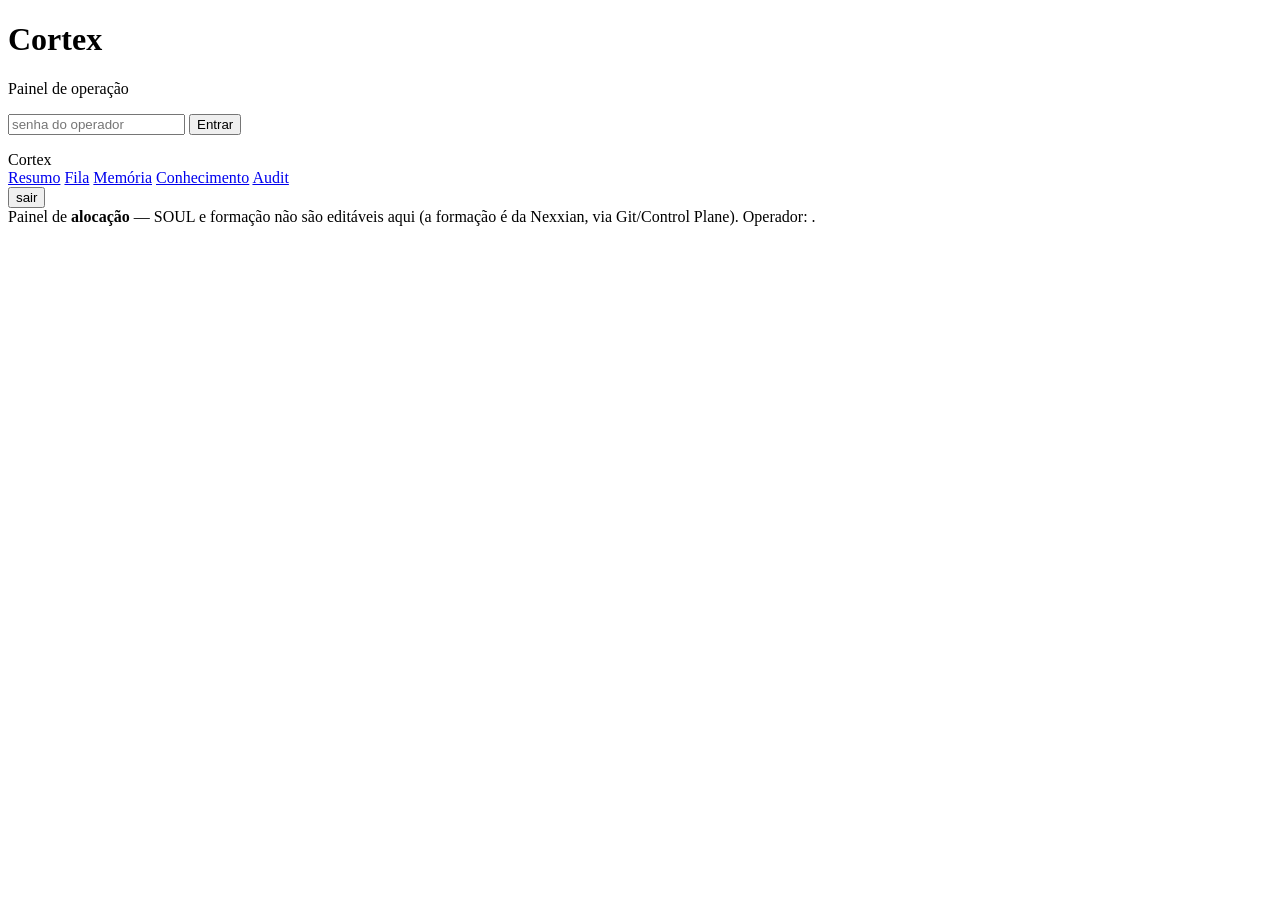
==== src/cortex/server/painel_static/index.html @ 6919b337 "feat: fase 7d — painel html de configuração e treino A operação sai do terminal para o navegador, se" ====
<!DOCTYPE html>
<html lang="pt-br">
<head>
  <meta charset="utf-8" />
  <meta name="viewport" content="width=device-width, initial-scale=1" />
  <title>Cortex — Painel de operação</title>
  <link rel="stylesheet" href="/painel/static/app.css" />
</head>
<body>
  <!-- Login -->
  <div id="login" class="login hidden">
    <form id="login-form" class="card">
      <h1>Cortex</h1>
      <p class="muted">Painel de operação</p>
      <input id="senha" type="password" placeholder="senha do operador" autocomplete="current-password" />
      <button type="submit">Entrar</button>
      <p id="login-erro" class="erro"></p>
    </form>
  </div>

  <!-- App -->
  <div id="app" class="hidden">
    <header>
      <div class="marca">Cortex <span id="persona" class="muted"></span></div>
      <nav>
        <a href="#resumo">Resumo</a>
        <a href="#fila">Fila</a>
        <a href="#memoria">Memória</a>
        <a href="#kb">Conhecimento</a>
        <a href="#audit">Audit</a>
      </nav>
      <button id="sair" class="link">sair</button>
    </header>
    <main id="conteudo"></main>
    <footer>
      Painel de <strong>alocação</strong> — SOUL e formação não são editáveis aqui
      (a formação é da Nexxian, via Git/Control Plane). Operador: <span id="operador"></span>.
    </footer>
  </div>

  <div id="toast" class="toast hidden"></div>
  <script src="/painel/static/app.js"></script>
</body>
</html>
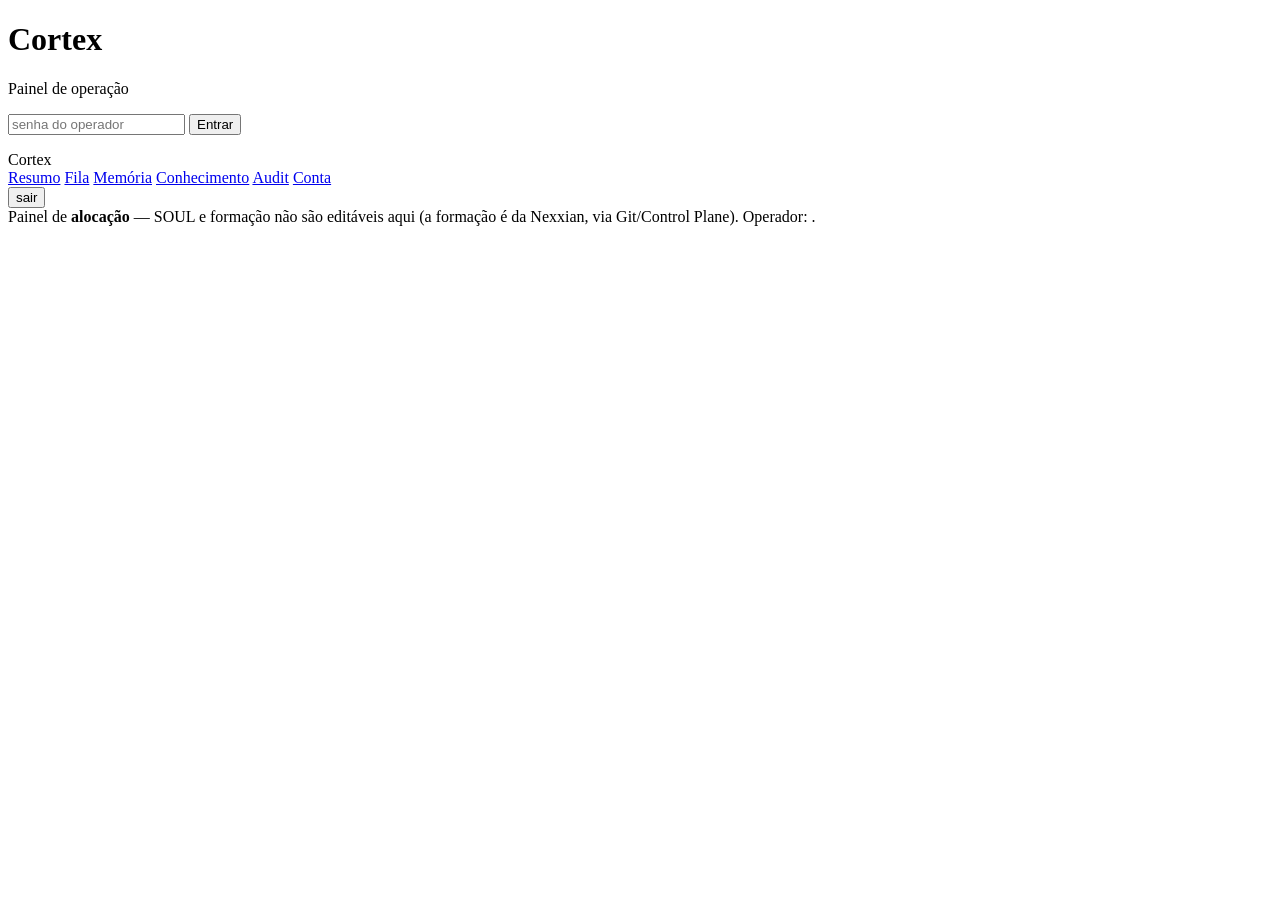
==== commit f7ba4006: "feat(painel): trocar a senha do operador pelo próprio painel Antes a senha só mudava editando o cort" ====
--- a/src/cortex/server/painel_static/index.html
+++ b/src/cortex/server/painel_static/index.html
@@ -28,6 +28,7 @@
         <a href="#memoria">Memória</a>
         <a href="#kb">Conhecimento</a>
         <a href="#audit">Audit</a>
+        <a href="#conta">Conta</a>
       </nav>
       <button id="sair" class="link">sair</button>
     </header>
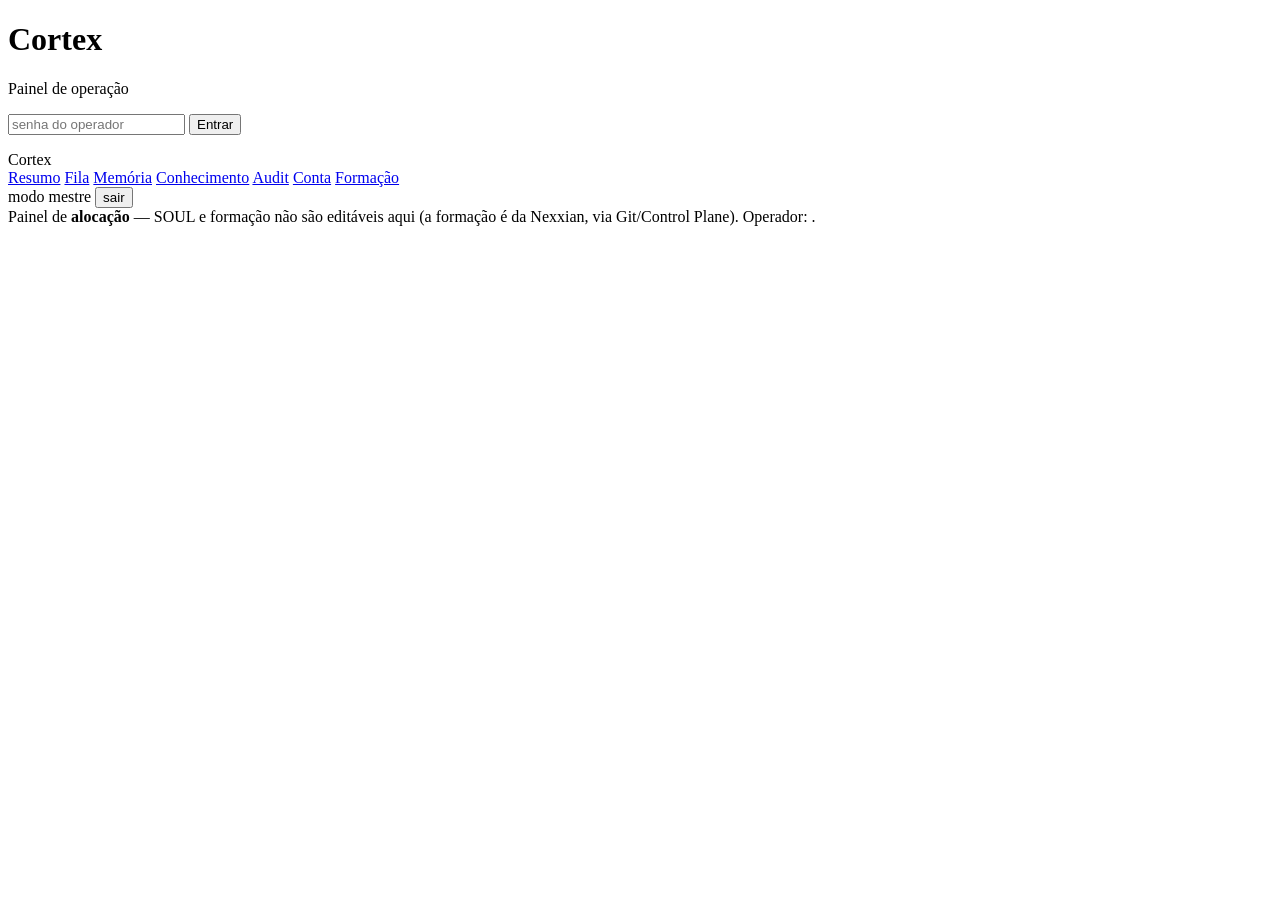
==== commit da20a5e5: "feat(painel): modo mestre (edição de formação) + tema branco/azul monocromático PARTE 1 — modo mestr" ====
--- a/src/cortex/server/painel_static/index.html
+++ b/src/cortex/server/painel_static/index.html
@@ -29,7 +29,9 @@
         <a href="#kb">Conhecimento</a>
         <a href="#audit">Audit</a>
         <a href="#conta">Conta</a>
+        <a href="#formacao" id="nav-formacao" class="hidden">Formação</a>
       </nav>
+      <span id="selo-mestre" class="selo-mestre hidden">modo mestre</span>
       <button id="sair" class="link">sair</button>
     </header>
     <main id="conteudo"></main>
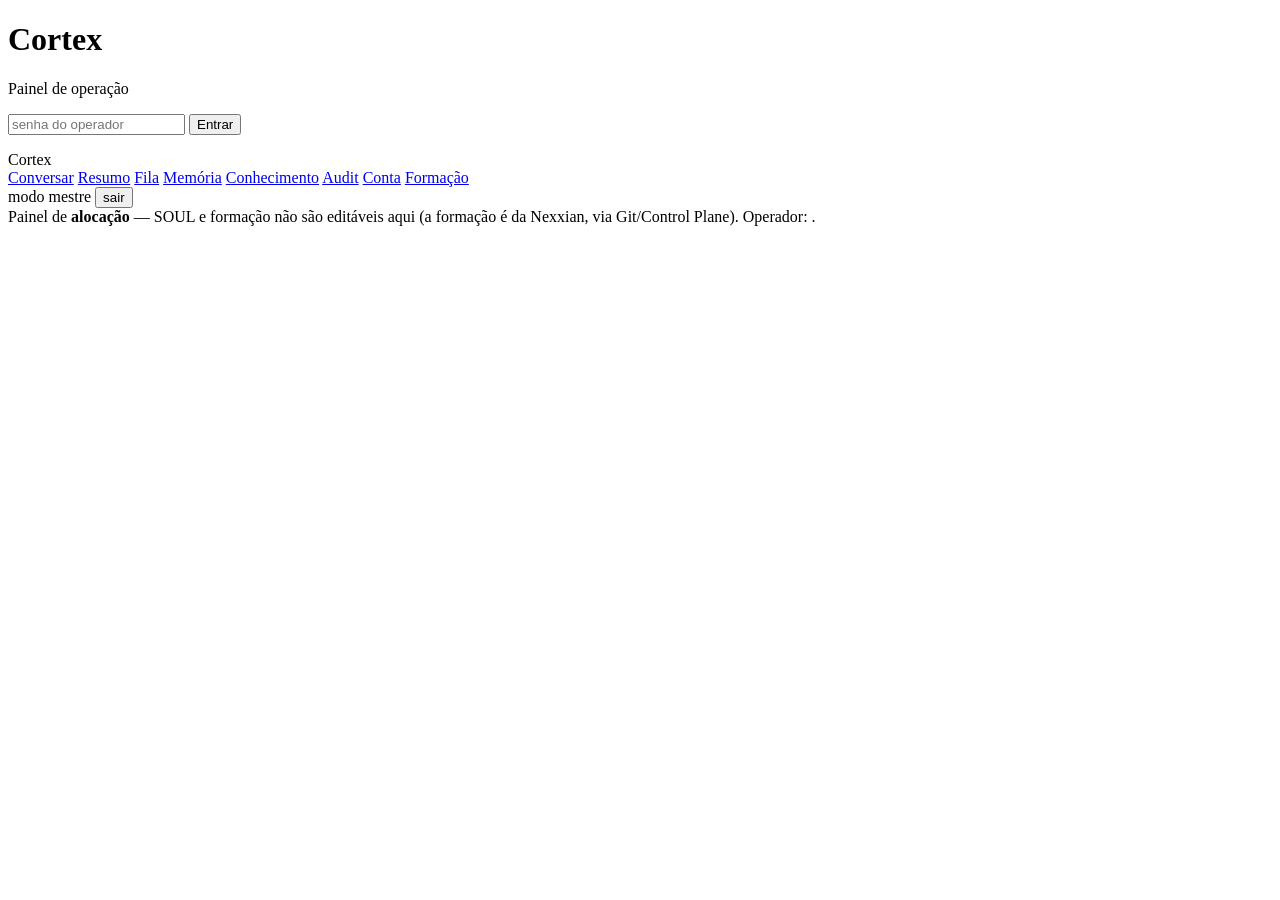
==== commit 95d7af2b: "feat(painel): aba Conversar — chat com a persona pelo próprio painel Antes só dava para falar com a " ====
--- a/src/cortex/server/painel_static/index.html
+++ b/src/cortex/server/painel_static/index.html
@@ -23,6 +23,7 @@
     <header>
       <div class="marca">Cortex <span id="persona" class="muted"></span></div>
       <nav>
+        <a href="#chat">Conversar</a>
         <a href="#resumo">Resumo</a>
         <a href="#fila">Fila</a>
         <a href="#memoria">Memória</a>
